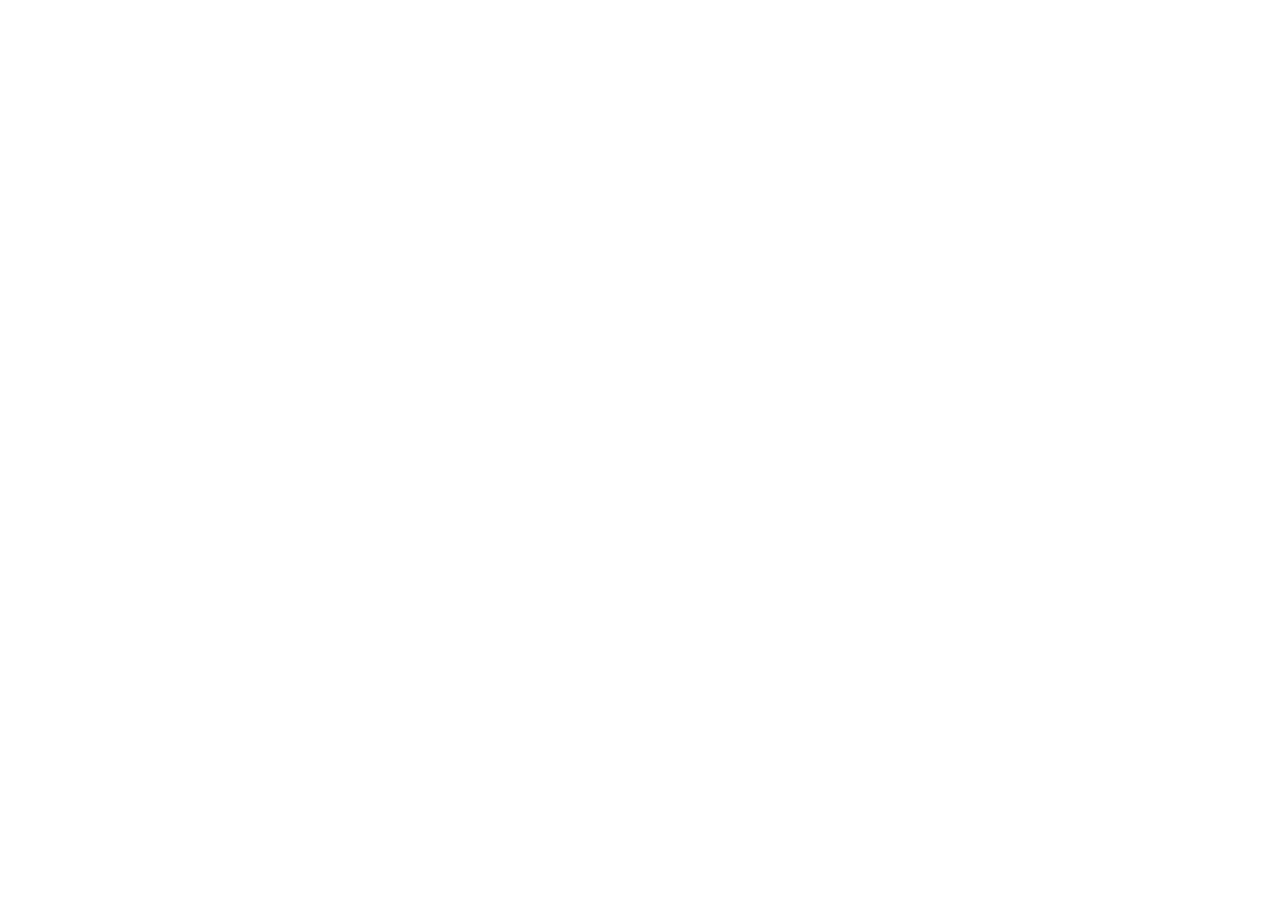
==== Google/index.html @ c21e7887 "Google Imitacja wyszukiwarki Google" ====
﻿<!DOCTYPE html>
<html lang="en">
  <head>
    <meta charset="utf-8">
    <title>title</title>
    <link rel="stylesheet" href="style.css">
  </head>
  <body>
    <!-- page content -->
  </body>
</html>
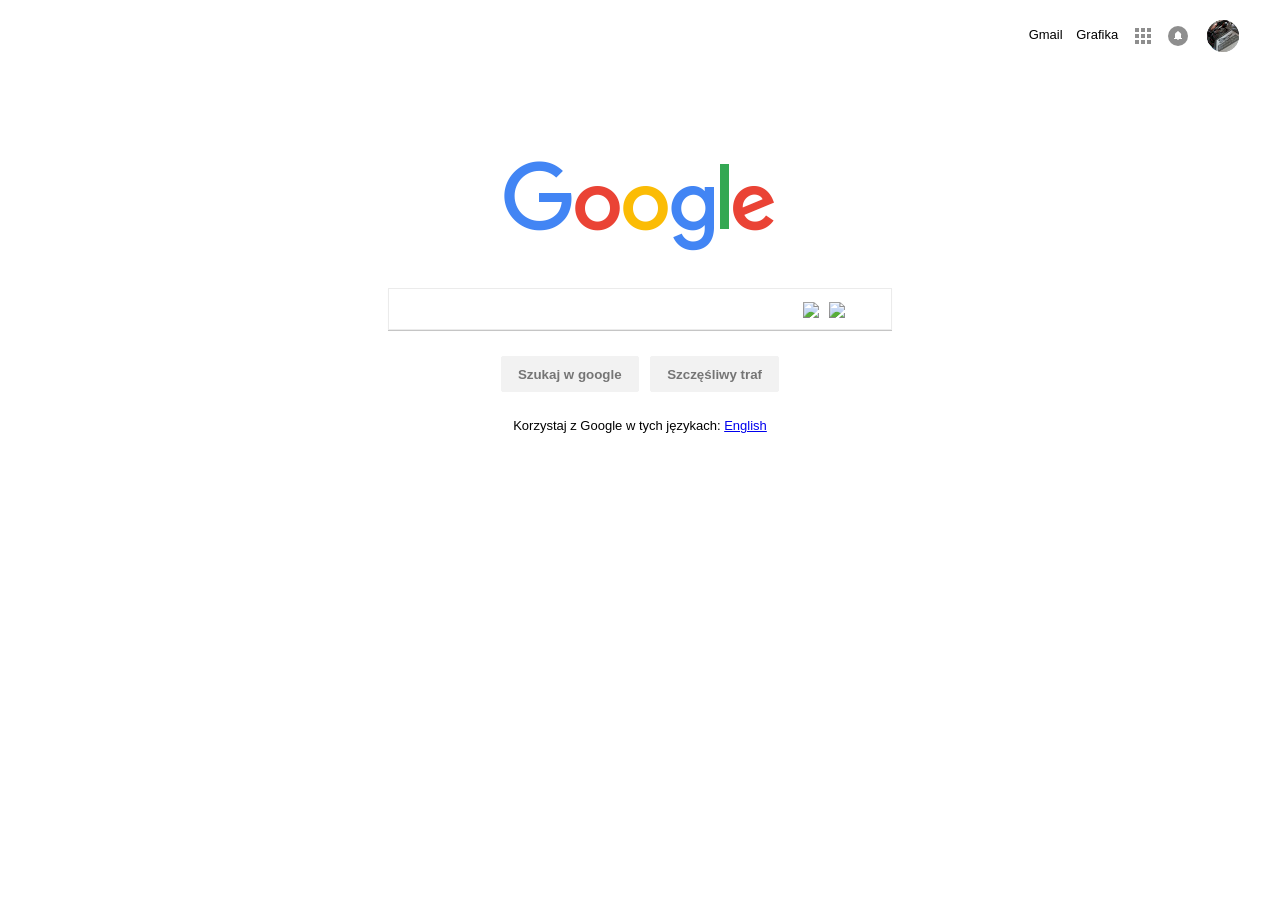
==== commit 390f47fa: "Add files via upload" ====
--- a/Google/index.html
+++ b/Google/index.html
@@ -1,11 +1,41 @@
-﻿<!DOCTYPE html>
-<html lang="en">
-  <head>
-    <meta charset="utf-8">
-    <title>title</title>
-    <link rel="stylesheet" href="style.css">
-  </head>
-  <body>
-    <!-- page content -->
-  </body>
+﻿<!DOCTYPE html>
+<html lang="en">
+  <head>
+    <meta charset="utf-8">
+    <title>Googlee</title>
+    <link rel="stylesheet" href="style.css">
+  </head>
+  <body>
+    <!-- page content -->
+		
+	<nav>
+		<a href="#">Gmail</a>
+		<a href="#">Grafika</a>
+		<a href="#"><img src="selection.png" class="nav-img-opacity"></a>
+		<a href="#"><img src="bell.png" class="nav-img-opacity"></a>
+		<a href="#"><img src="icon.png"></a>
+	</nav>
+	<main>
+		<section id="main-banner">
+			<img src="Google_text.png">
+		</section>
+		
+		<section id="search">
+			<input type="text" name="search">
+			<img src="keyboard.png" id="image"><img src="google_mic.png" id="mic">
+			<br><br><br>
+		</section>
+		
+		<section id="buttons">
+			<br>
+			<button>Szukaj w google</button>
+			<button>Szczęśliwy traf</button>
+			
+			<br><br>
+			Korzystaj z Google w tych językach: <a href="#">English</a>
+		</section>
+	</main>
+
+	
+  </body>
 </html>
--- a/Google/style.css
+++ b/Google/style.css
@@ -0,0 +1,116 @@
+body {
+	font-family: arial,sans-serif;
+	font-size: 13px;
+}
+
+nav {
+	text-align: right;
+	padding-top: 10px;
+	padding-right: 30px;
+	word-spacing: 10px;
+}
+
+nav a{
+	color: rgba(0,0,0,1);
+	text-decoration: none;
+}
+
+
+nav a:hover{
+	color: rgba(0,0,0,0.87);
+	text-decoration: underline;
+}
+
+nav img{
+	vertical-align: middle;
+}
+
+.nav-img-opacity{
+	opacity: 0.8;
+}
+
+.nav-img-opacity:hover{
+	opacity: 1;
+}
+
+main{
+	text-align:center;
+	margin-top: 100px;
+	
+}
+
+
+
+#search {
+	margin-top: 30px;
+	width: 70%;
+	max-width: 500px;
+	height: 40px;
+	padding-left: 1px;
+	padding-right: 1px;
+	margin-left: auto;
+	margin-right: auto;
+	border: 1px solid #EBEBEB;
+	box-shadow: 0 1px 0.5px #C5C5C5;	
+}
+
+#search:hover{
+	box-shadow: 0 2px 0.5px #C5C5C5;
+}
+	
+
+main #search input{
+	width: 70%;
+	max-width: 550px;
+	height: 38px;
+	border: none;
+	background-color: rgb(0,0,0,0);
+	outline: none;
+	
+}
+
+main #search input:focus{
+		border: none;
+		background-color: rgb(0,0,0,0);
+		
+}
+
+#search img {
+	max-height: 20px;
+	text-align: right;
+	padding-left: 10px;
+	vertical-align: middle;
+	
+}
+
+button {
+	height: 36px;
+	background-color: #f2f2f2;
+    border: 1px solid #f2f2f2;
+    border-radius: 2px;
+    color: #757575;
+    cursor: default;
+    font-family: arial,sans-serif;
+    
+    font-weight: bold;
+    margin: 11px 4px;
+    min-width: 54px;
+    padding: 0 16px;
+    text-align: center;
+}
+
+button:hover {	
+    border: 1px solid #9a9a9a;   
+    color: #000;   
+}
+
+#crawler {
+	text-align: center;
+}
+
+
+
+
+
+
+
